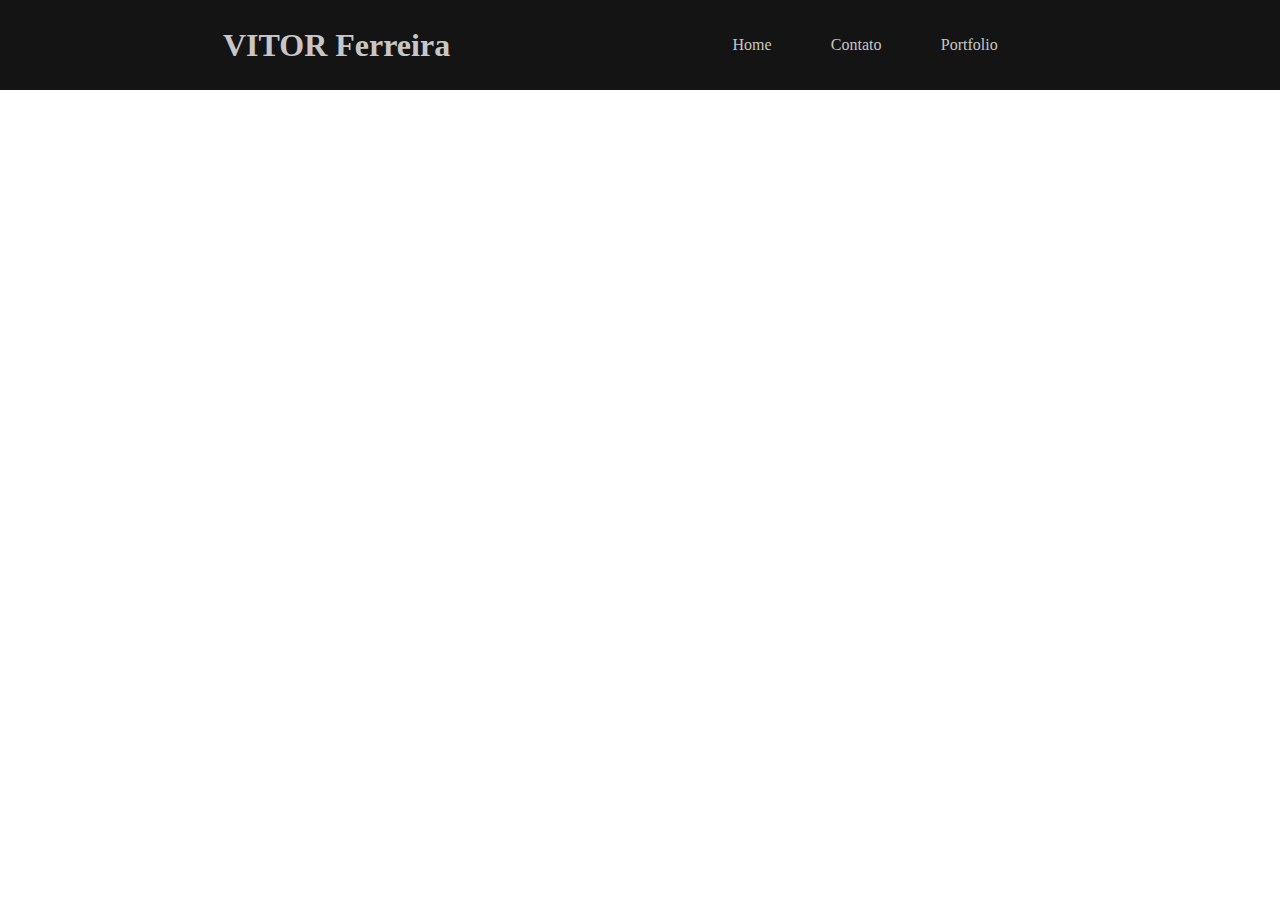
==== index.html @ b88f52b4 "atualizando blog 200722" ====
<!DOCTYPE html>
<html lang="en">
<head>
    <meta charset="UTF-8">
    <meta http-equiv="X-UA-Compatible" content="IE=edge">
    <meta name="viewport" content="width=device-width, initial-scale=1.0"> 
    <link rel="stylesheet" href="assets/style.css">
    <title>Blog - Vitor</title>
</head>
<body>
    <!-- Title -->
    <section class="container">
        <div class="box-menu">
            <h1 class="title">VITOR Ferreira</h1> 
            <ul class="box-list-menu">
                <li>Home</li>
                <li>Contato</li>
                <li>Portfolio</li>
            </ul>
            
            </div>
                
            
        
    </section>
</body>
</html>
---- assets/style.css ----
* {
    margin: 0;
    padding: 0;
} 
.title {
    color: rgb(199, 199, 199);
}
.box-menu { 
    height: 10vh;
    background-color: rgb(20, 20, 20);
    display: flex;
    justify-content: space-evenly;  
    align-items: center;
    
} 
.box-list-menu { 
    color: rgb(199, 199, 199);
    width: 30%;
    display: flex;  
    justify-content: space-evenly;
    list-style-type: none;
}
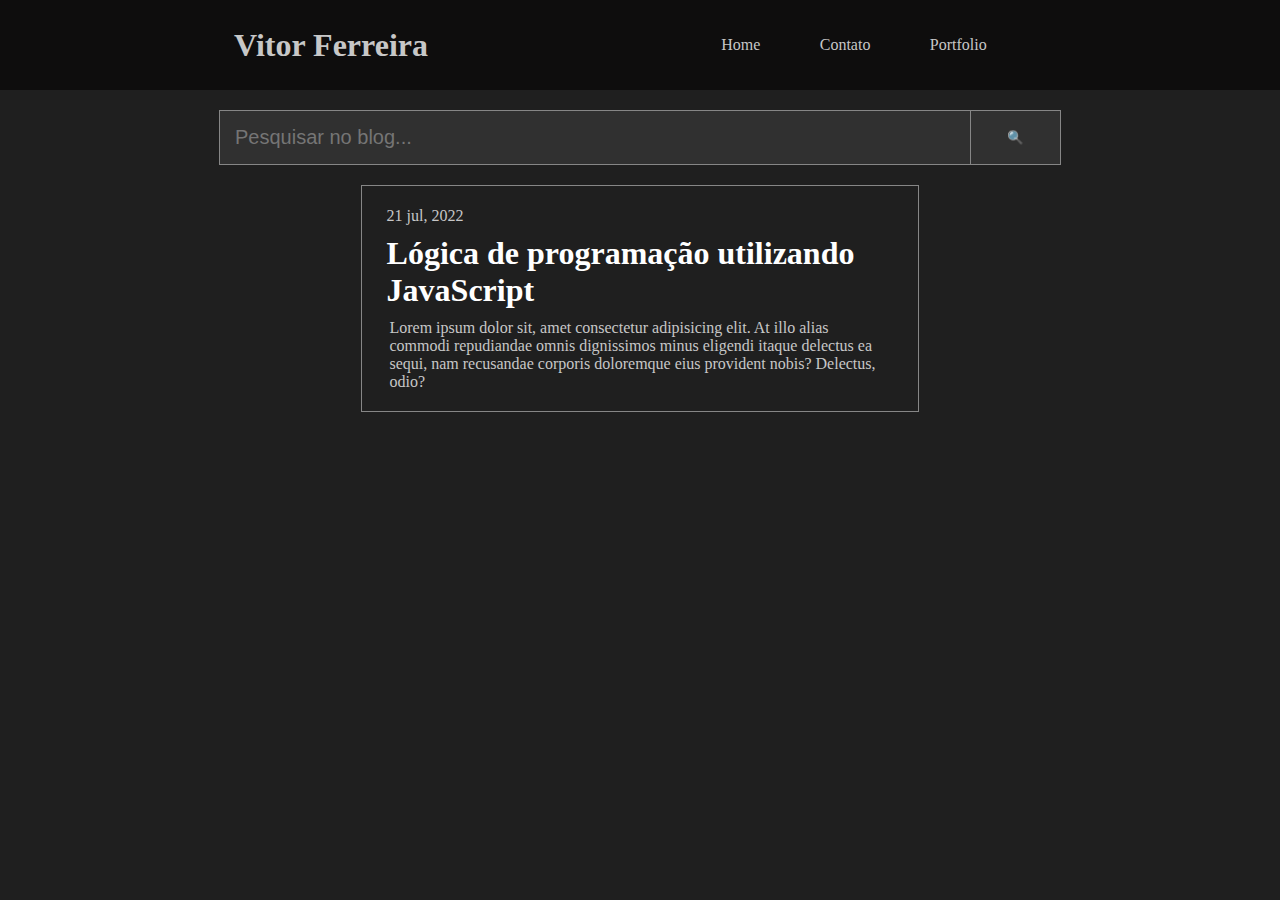
==== commit ef471122: "att 20072022" ====
--- a/index.html
+++ b/index.html
@@ -8,20 +8,44 @@
     <title>Blog - Vitor</title>
 </head>
 <body>
-    <!-- Title -->
-    <section class="container">
+    <!-- Titulo / menu -->
+    <section class="container-menu">
         <div class="box-menu">
-            <h1 class="title">VITOR Ferreira</h1> 
+            <h1 class="title">Vitor Ferreira</h1> 
             <ul class="box-list-menu">
                 <li>Home</li>
                 <li>Contato</li>
                 <li>Portfolio</li>
             </ul>
-            
+        </div>
+    </section>
+    <!-- Input de pesquisa -->
+    <section class="container-input">
+        <div class="box-input">
+            <input type="text" placeholder="Pesquisar no blog..."  class="pesquise">
+            <button id="btn">&#128269</button>
+        </div>
+    </section> 
+    <!-- Bloco de conteudo -->
+    <section class="container-bloco">
+        <div class="box-bloco">
+            <div class="data">
+                <span>21 jul, 2022</span> 
             </div>
-                
+            <div class="box-title">
+                <h1 class="title-assunto">Lógica de programação utilizando JavaScript</h1>
+            </div> 
+            <div class="box-text">
+                <p class="text">Lorem ipsum dolor sit, amet 
+                    consectetur adipisicing elit. At illo alias commodi 
+                    repudiandae omnis dignissimos minus eligendi 
+                    itaque delectus ea sequi, nam recusandae corporis 
+                    doloremque eius provident nobis? Delectus, odio?</p>
+            </div>
+
+        </div>
+    </section> 
             
         
-    </section>
 </body>
 </html>--- a/assets/style.css
+++ b/assets/style.css
@@ -1,13 +1,17 @@
 * {
     margin: 0;
     padding: 0;
-} 
+}  
+body {
+    background-color: rgb(31, 31, 31);
+}
+/* titulo / menu */
 .title {
     color: rgb(199, 199, 199);
 }
 .box-menu { 
     height: 10vh;
-    background-color: rgb(20, 20, 20);
+    background-color: rgb(14, 13, 13);
     display: flex;
     justify-content: space-evenly;  
     align-items: center;
@@ -21,4 +25,50 @@
     list-style-type: none;
 }  
 
+/* Input de pesquisa */
 
+.box-input {
+    display: flex;
+    justify-content: center;
+    margin-top: 20px; 
+    
+} 
+.pesquise {
+    font-size: 20px;
+    width: 80vh;
+    padding: 15px; 
+    background-color: rgb(48, 48, 48); 
+    border: 1px solid rgb(134, 134, 134);
+} 
+#btn {
+    width: 10vh; 
+    background-color: rgb(48, 48, 48); 
+    border: 1px solid rgb(134, 134, 134); 
+    border-left: none;
+} 
+/* Bloco de conteudo */  
+.box-bloco { 
+    width: 43.5%; 
+    height: 25vh;
+    border: 1px solid rgb(134, 134, 134);
+    display: flex;
+    flex-direction: column;
+    justify-content: center; 
+    margin: 20px auto;
+}
+.data, .box-title {
+    color: white;
+    display: flex;
+    justify-content: start; 
+    margin-bottom: 10px;
+    margin-left: 25px;
+}  
+.data {
+    color: rgb(199, 199, 199);
+}
+.box-text {
+    color: rgb(199, 199, 199);
+    width: 90%; 
+    margin: 0 auto;
+}
+    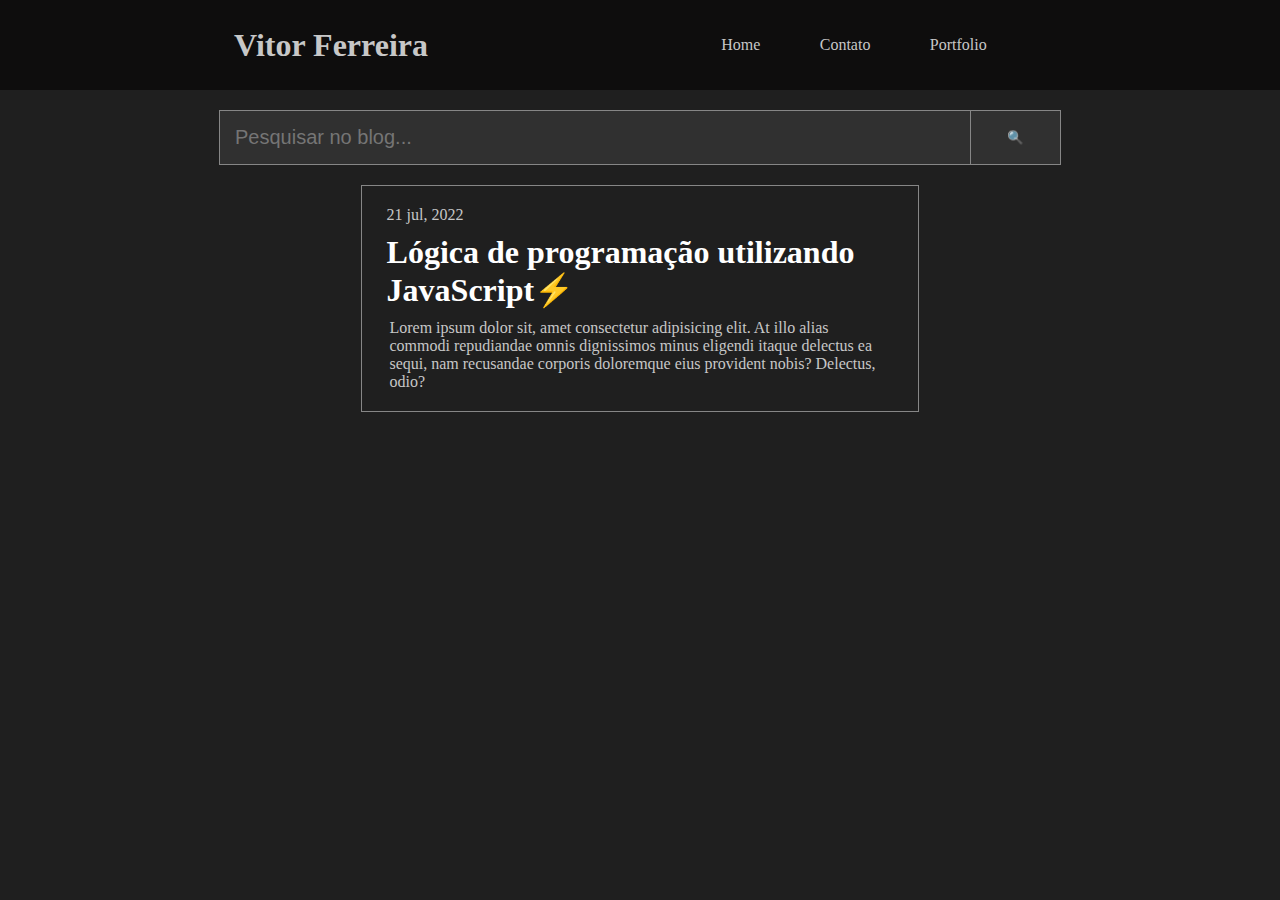
==== commit a561362a: "att 21072022" ====
--- a/index.html
+++ b/index.html
@@ -33,7 +33,7 @@
                 <span>21 jul, 2022</span> 
             </div>
             <div class="box-title">
-                <h1 class="title-assunto">Lógica de programação utilizando JavaScript</h1>
+                <h1 class="title-assunto">Lógica de programação utilizando JavaScript&#9889;</h1>
             </div> 
             <div class="box-text">
                 <p class="text">Lorem ipsum dolor sit, amet 
--- a/assets/style.css
+++ b/assets/style.css
@@ -70,5 +70,14 @@
     color: rgb(199, 199, 199);
     width: 90%; 
     margin: 0 auto;
-}
-    +} 
+/* Pagina sobre os assuntos */ 
+
+.box-intro { 
+    width: 50%;
+    display: flex;
+    flex-direction: column; 
+    align-items: center; 
+    color: white; 
+    margin: 20px auto;
+} 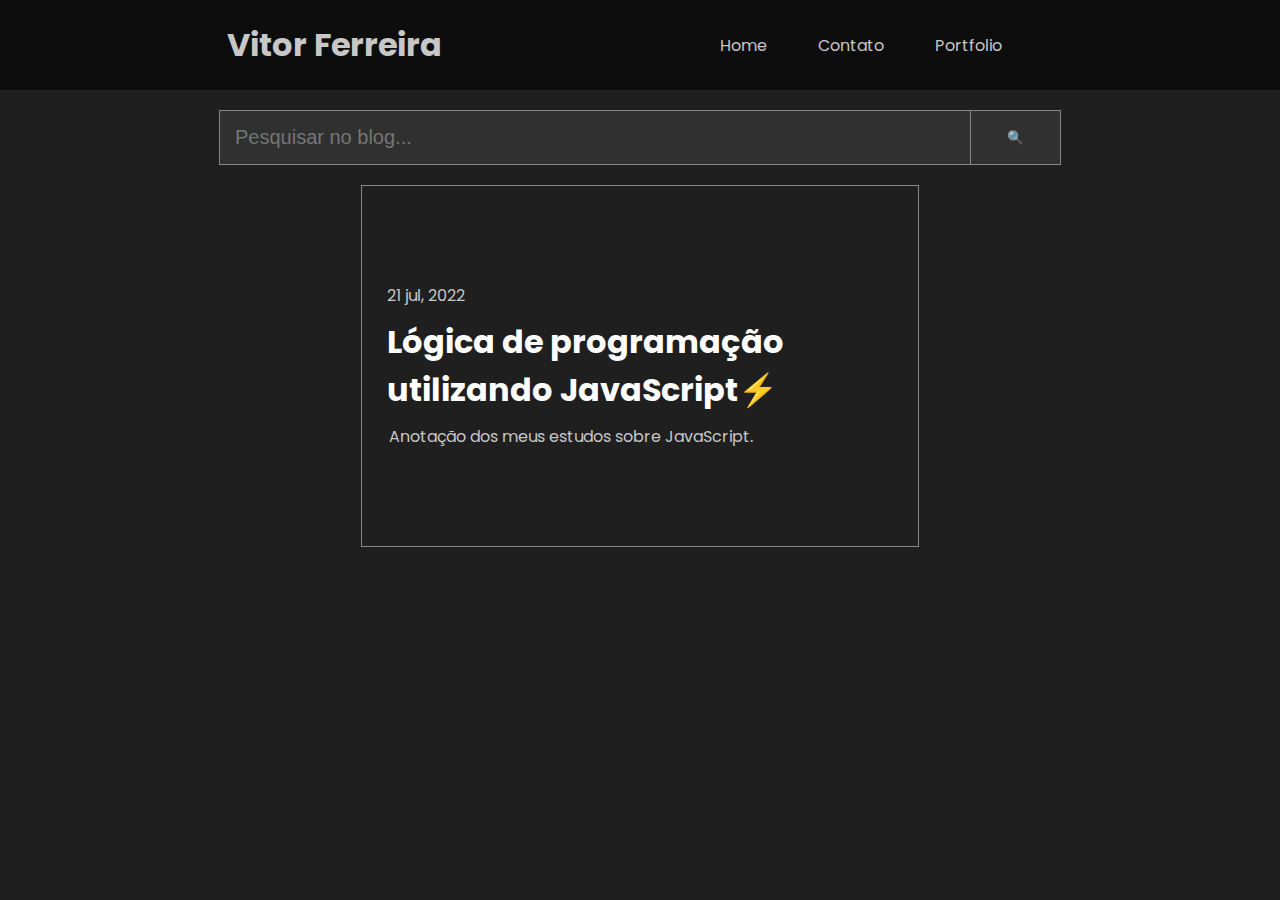
==== commit a1b662da: "att 21072022" ====
--- a/index.html
+++ b/index.html
@@ -4,7 +4,10 @@
     <meta charset="UTF-8">
     <meta http-equiv="X-UA-Compatible" content="IE=edge">
     <meta name="viewport" content="width=device-width, initial-scale=1.0"> 
-    <link rel="stylesheet" href="assets/style.css">
+    <link rel="stylesheet" href="assets/style.css"> 
+    <link rel="preconnect" href="https://fonts.googleapis.com">
+<link rel="preconnect" href="https://fonts.gstatic.com" crossorigin>
+<link href="https://fonts.googleapis.com/css2?family=Montserrat:ital,wght@0,100;0,200;0,300;0,400;0,500;0,600;0,700;0,800;0,900;1,400;1,500;1,800&family=Poppins:wght@300;400;500;600;700;800&display=swap" rel="stylesheet">
     <title>Blog - Vitor</title>
 </head>
 <body>
@@ -32,15 +35,14 @@
             <div class="data">
                 <span>21 jul, 2022</span> 
             </div>
-            <div class="box-title">
-                <h1 class="title-assunto">Lógica de programação utilizando JavaScript&#9889;</h1>
+            <div class="box-title"> 
+                
+                <h1 class="title-assunto"><a href="js.html">Lógica de programação utilizando JavaScript&#9889;</a></h1>
             </div> 
             <div class="box-text">
-                <p class="text">Lorem ipsum dolor sit, amet 
-                    consectetur adipisicing elit. At illo alias commodi 
-                    repudiandae omnis dignissimos minus eligendi 
-                    itaque delectus ea sequi, nam recusandae corporis 
-                    doloremque eius provident nobis? Delectus, odio?</p>
+                <p class="text">Anotação dos meus estudos
+                    sobre JavaScript.
+                </p>
             </div>
 
         </div>
--- a/assets/style.css
+++ b/assets/style.css
@@ -3,7 +3,15 @@
     padding: 0;
 }  
 body {
+    font-family: 'Poppins', sans-serif;
     background-color: rgb(31, 31, 31);
+} 
+a {
+    text-decoration: none; 
+    color: rgb(255, 255, 255);
+} 
+a:hover {
+    cursor: pointer;
 }
 /* titulo / menu */
 .title {
@@ -32,14 +40,18 @@
     justify-content: center;
     margin-top: 20px; 
     
-} 
+}  
+
 .pesquise {
     font-size: 20px;
     width: 80vh;
     padding: 15px; 
     background-color: rgb(48, 48, 48); 
     border: 1px solid rgb(134, 134, 134);
-} 
+}  
+.pesquise:hover {
+    border: 1px solid rgb(116, 116, 231);
+}
 #btn {
     width: 10vh; 
     background-color: rgb(48, 48, 48); 
@@ -49,12 +61,15 @@
 /* Bloco de conteudo */  
 .box-bloco { 
     width: 43.5%; 
-    height: 25vh;
+    height: 40vh;
     border: 1px solid rgb(134, 134, 134);
     display: flex;
     flex-direction: column;
     justify-content: center; 
     margin: 20px auto;
+} 
+.box-bloco:hover {
+    border: 1px solid rgb(116, 116, 231);
 }
 .data, .box-title {
     color: white;
@@ -80,4 +95,8 @@
     align-items: center; 
     color: white; 
     margin: 20px auto;
-} +}  
+
+img {
+    margin-top: 20px;
+}